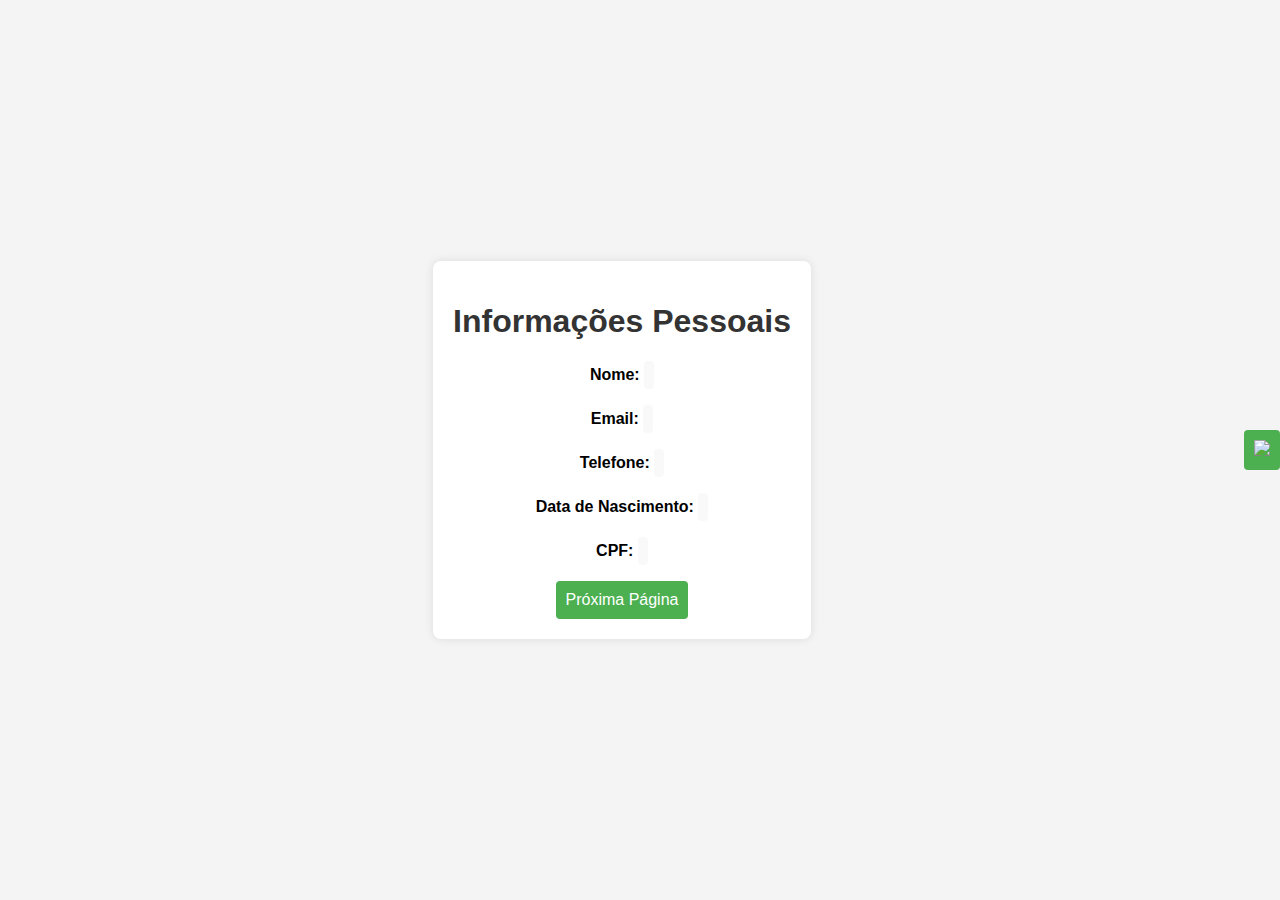
==== carinho.html @ 716cd8ee "loja de doces" ====
<!DOCTYPE html>
<html lang="pt-br">
<head>
    <meta charset="UTF-8">
    <meta name="viewport" content="width=device-width, initial-scale=1.0">
    <link rel="stylesheet" href="styles.css">
    <title>Informações Pessoais</title>
</head>
<body>

    <div class="container">
        <h1 contenteditable="true">Informações Pessoais</h1>
        
        <div id="dados-container">
            <p><strong>Nome:</strong> <span id="nome" contenteditable="true" class="editable"></span></p>
            <p><strong>Email:</strong> <span id="email" contenteditable="true" class="editable"></span></p>
            <p><strong>Telefone:</strong> <span id="telefone" contenteditable="true" class="editable"></span></p>
            <p><strong>Data de Nascimento:</strong> <span id="nascimento" contenteditable="true" class="editable"></span></p>
            <p><strong>CPF:</strong> <span id="cpf" contenteditable="true" class="editable"></span></p>
        </div>
        <a href="pagamento.html"><button>Próxima Página</button></a>
    </div>

    <button onclick="voltarParaPrimeiraPagina()" class="voltar-btn">
        <img src="c:\Users\welly\Pictures\becap. projeto mercado de doçes\mescado\index.html2\imagens\1038212.png" height="30px">
    </button>

    <script src="script.js"></script>

    <script>
        function voltarParaPrimeiraPagina() {
            window.location.href = 'index.html';
        }
    </script>
</body>
</html>
---- styles.css ----
/* Estilos para o carrinho */
.cart {
    border: 1px solid #ccc;
    padding: 10px;
    width: 300px;
    margin: 20px;
    background-color: #f9f9f9;
}

h2 {
    text-align: center;
}

ul {
    list-style: none;
    padding: 0;
}

li {
    margin-bottom: 10px;
}

/* Estilos para os itens no carrinho */
.cart-item {
    display: flex;
    justify-content: space-between;
}

/* Estilos para botões de ação */
.cart-item button {
    background-color: #f44336;
    color: white;
    border: none;
    padding: 5px 10px;
    cursor: pointer;
}







body {
    font-family: 'Arial', sans-serif;
    margin: 0;
    padding: 0;
    display: flex;
    justify-content: center;
    align-items: center;
    height: 100vh;
    background-color: #f4f4f4;
}

.container {
    background-color: rgb(255, 255, 255);
    padding: 20px;
    border-radius: 8px;
    box-shadow: 0 0 10px rgba(0, 0, 0, 0.1);
    text-align: center;
}

.editable {
    background-color: #f9f9f9;
    display: inline-block;
    padding: 5px;
    border-radius: 4px;
}

button {
    background-color: #4c98af;
    color: white;
    padding: 10px 20px;
    border: none;
    border-radius: 4px;
    cursor: pointer;
    font-size: 16px;
}

button:hover {
    background-color: #4569a0;
}






body {
    font-family: 'Segoe UI', Tahoma, Geneva, Verdana, sans-serif;
    margin: 0;
    padding: 0;
    background-color: #f4f4f4;
}

.container {
    max-width: 600px;
    margin: 50px auto;
    background-color: #fff;
    padding: 20px;
    border-radius: 8px;
    box-shadow: 0 0 10px rgba(0, 0, 0, 0.1);
}

h1 {
    text-align: center;
    color: #333;
}

form {
    display: flex;
    flex-direction: column;
}

.input-group {
    margin-bottom: 20px;
}

label {
    font-weight: bold;
    margin-bottom: 5px;
    display: block;
}

input,
textarea {
    width: 100%;
    padding: 10px;
    margin-top: 5px;
    border: 1px solid #ccc;
    border-radius: 4px;
}

.button-group {
    margin-top: 30px;
}

button {
    padding: 10px;
    background-color: #4caf50;
    color: #fff;
    border: none;
    border-radius: 4px;
    cursor: pointer;
}

button:hover {
    background-color: #45a049;
}

.section-header {
    font-size: 18px;
    margin-top: 20px;
    margin-bottom: 10px;
    color: #333;
}
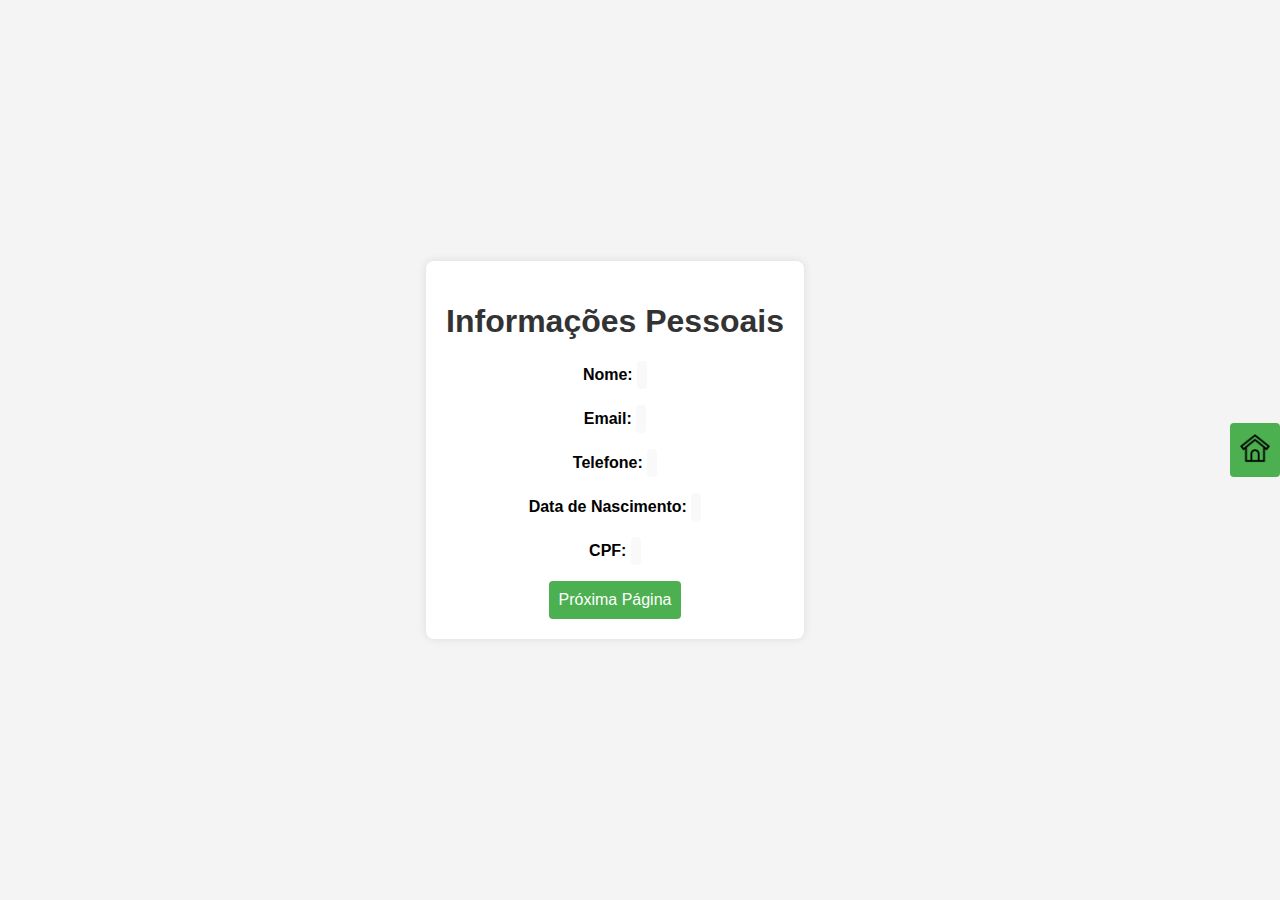
==== commit 38fa388c: "Update carinho.html" ====
--- a/carinho.html
+++ b/carinho.html
@@ -22,7 +22,7 @@
     </div>
 
     <button onclick="voltarParaPrimeiraPagina()" class="voltar-btn">
-        <img src="c:\Users\welly\Pictures\becap. projeto mercado de doçes\mescado\index.html2\imagens\1038212.png" height="30px">
+        <img src="imagens/1038212.png" height="30px">
     </button>
 
     <script src="script.js"></script>
